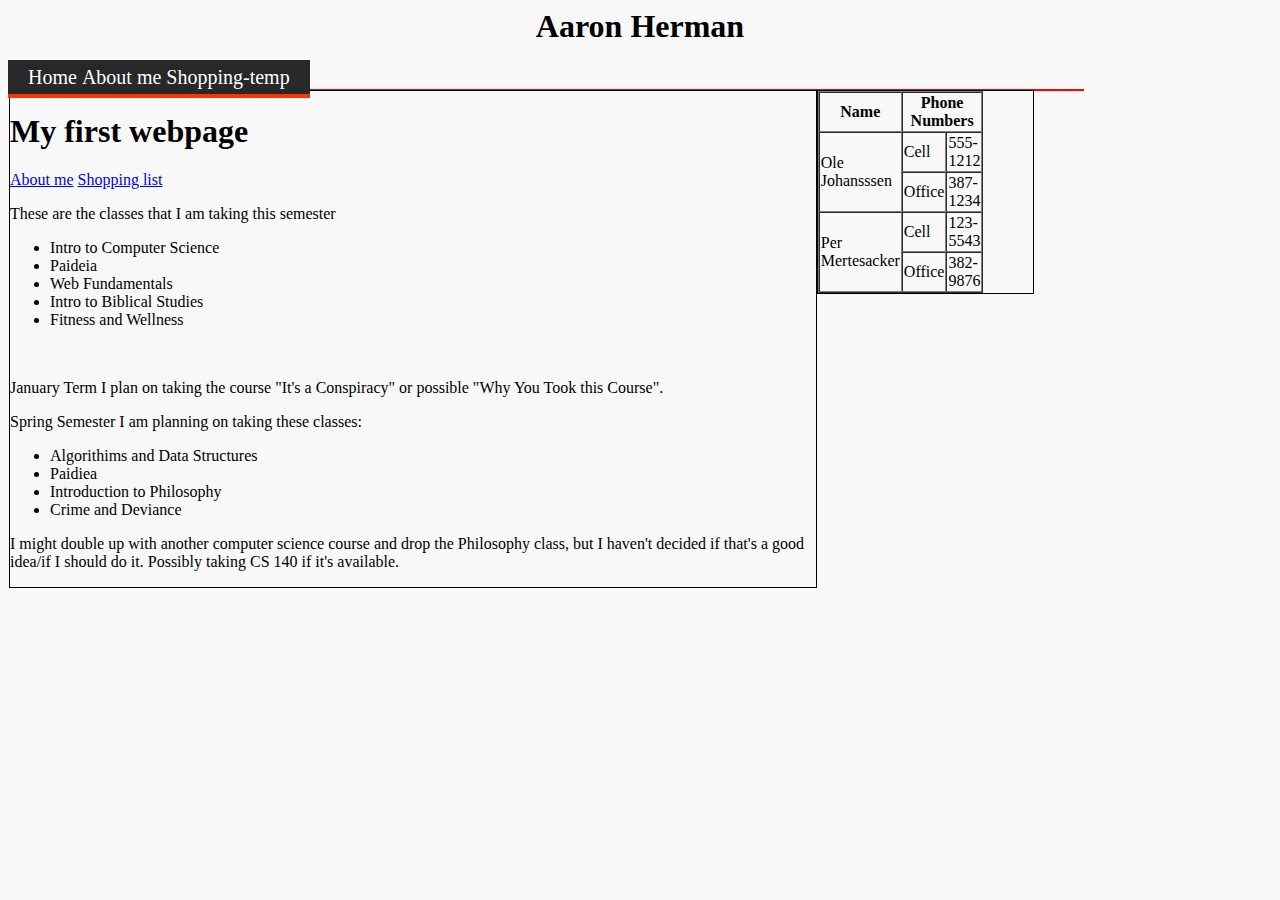
==== index.html @ bfca5060 "Update index.html" ====
<html>
<head>
    <link rel="stylesheet" href="stylesheet.css" type="text/css">
    <title>First webpage for CS130</title>
</head>
<header>
    <h1>Aaron Herman</h1>
</header>
<nav>
    <ul class ="nav">
        <li a href="index.html">Home</li>
        <li a href="me.html">About me</li>
        <li a href = shopping.html>Shopping-temp</li>
    </ul>
</nav>
<body>
<section>
<article>
  <h1>My first webpage</h1>
  
  <a href="me.html">About me</a>
  
  <a href="shopping.html">Shopping list</a>
  
  <p>These are the classes that I am taking this semester</p>
  <ul>
      <li>Intro to Computer Science</li>
      <li>Paideia</li>
      <li>Web Fundamentals</li>
      <li>Intro to Biblical Studies</li>
      <li>Fitness and Wellness</li>
  </ul>
  <br />
  
  <p>January Term I plan on taking the course "It's a Conspiracy" or possible "Why You Took this Course".</p>
  
  <p>Spring Semester I am planning on taking these classes:</p>
  <ul>
      <li>Algorithims and Data Structures</li>
      <li>Paidiea</li>
      <li>Introduction to Philosophy</li>
      <li>Crime and Deviance</li>
  </ul>
  
  <p>I might double up with another computer science course and drop the Philosophy class, but I haven't decided if that's a good idea/if I should do it. Possibly taking CS 140 if it's available.</p>
</article>
<aside>
<table width="25%" border = 1 cellspacing=0px>
    <tr>
        <th>Name</th>
        <th colspan=2>Phone Numbers</th>
    </tr>
    <tr>
        <td rowspan = 2>Ole Johansssen</td>
        <td>Cell</td>
        <td>555-1212</td>
    <tr>
        <td>Office</td>
        <td>387-1234</td>
    </tr>
    <tr>
        <td rowspan=2>Per Mertesacker</td>
        <td>Cell</td>
        <td>123-5543</td>
    </tr>
    <tr>
        <td>Office</td>
        <td>382-9876</td>
</table>
</aside>
</section>
</body>
</html
---- stylesheet.css ----
header {
 text-align: center;
 font-family: 'sans-serifs';
}

.nav {
 display: inline;
 list-style: none;
 width: 85%;
 margin: 0;
 padding: 6px 20px;
 background-color: #282828;
 color: white;
 text-align: center;
 margin-left: auto;
 margin-right: auto;
 border-bottom: 4px solid #FF3300;
 font-size: 15pt;
}
nav>ul>li {
 display: inline;
}
nav ul li a:hover {
 background-color: #F8F8F8 ;
 color: #FF3300;
}

body {
 background-color: #F8F8F8;
}

section {
 vertical-align: middle;
 border: 1px solid red;
 width: 85%;
}

article {
 float: left; 
 width: 75%;
 border: 1px solid black;
}

aside {
 float: left;
 width: 20%;
 border: 1px solid black;
}
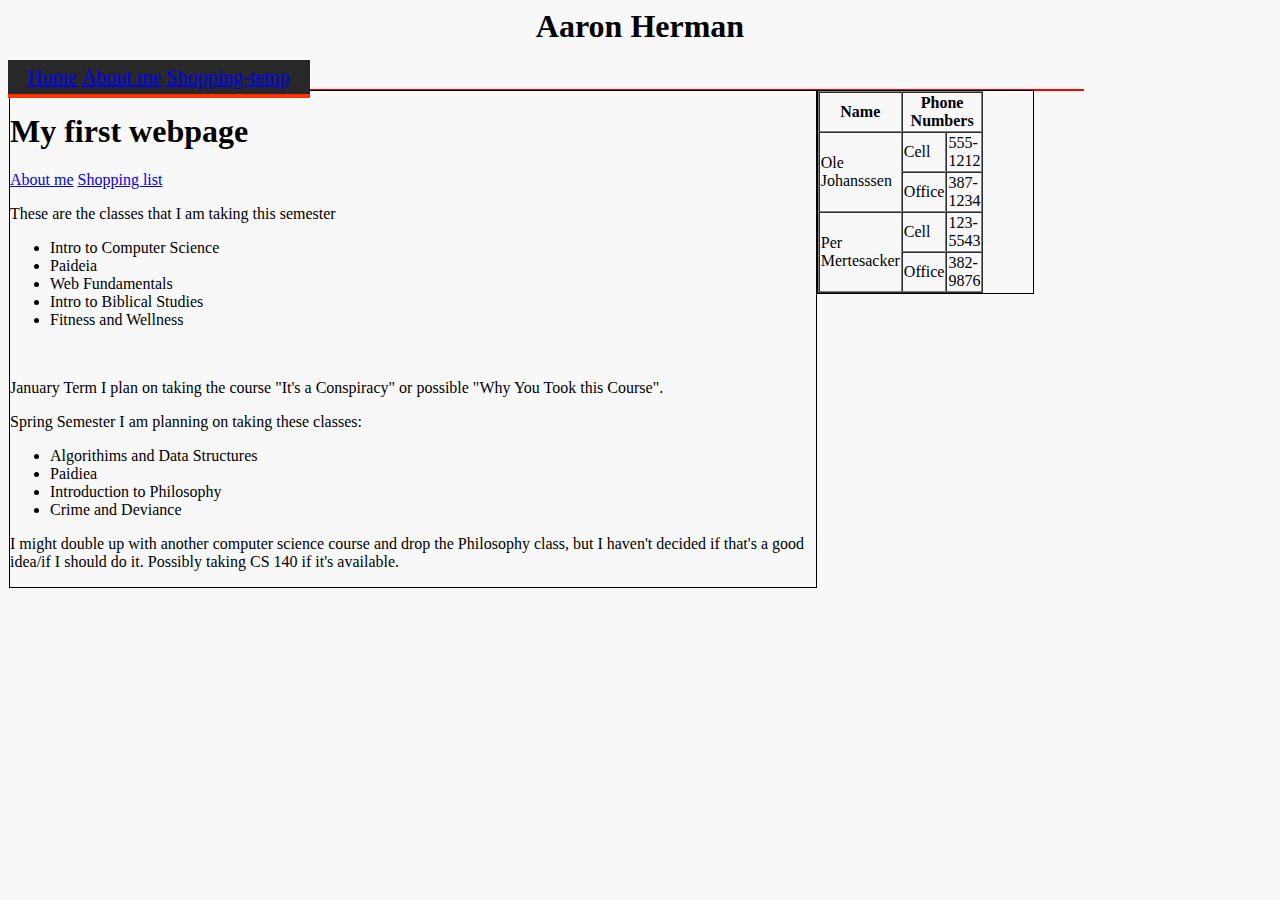
==== commit 6189ac5e: "Update index.html" ====
--- a/index.html
+++ b/index.html
@@ -8,9 +8,9 @@
 </header>
 <nav>
     <ul class ="nav">
-        <li a href="index.html">Home</li>
-        <li a href="me.html">About me</li>
-        <li a href = shopping.html>Shopping-temp</li>
+        <li><a href="index.html">Home</a></li>
+        <li><a href="me.html">About me</a></li>
+        <li><a href = shopping.html>Shopping-temp</a></li>
     </ul>
 </nav>
 <body>
--- a/stylesheet.css
+++ b/stylesheet.css
@@ -16,6 +16,7 @@
  margin-right: auto;
  border-bottom: 4px solid #FF3300;
  font-size: 15pt;
+ clear: both;
 }
 nav>ul>li {
  display: inline;
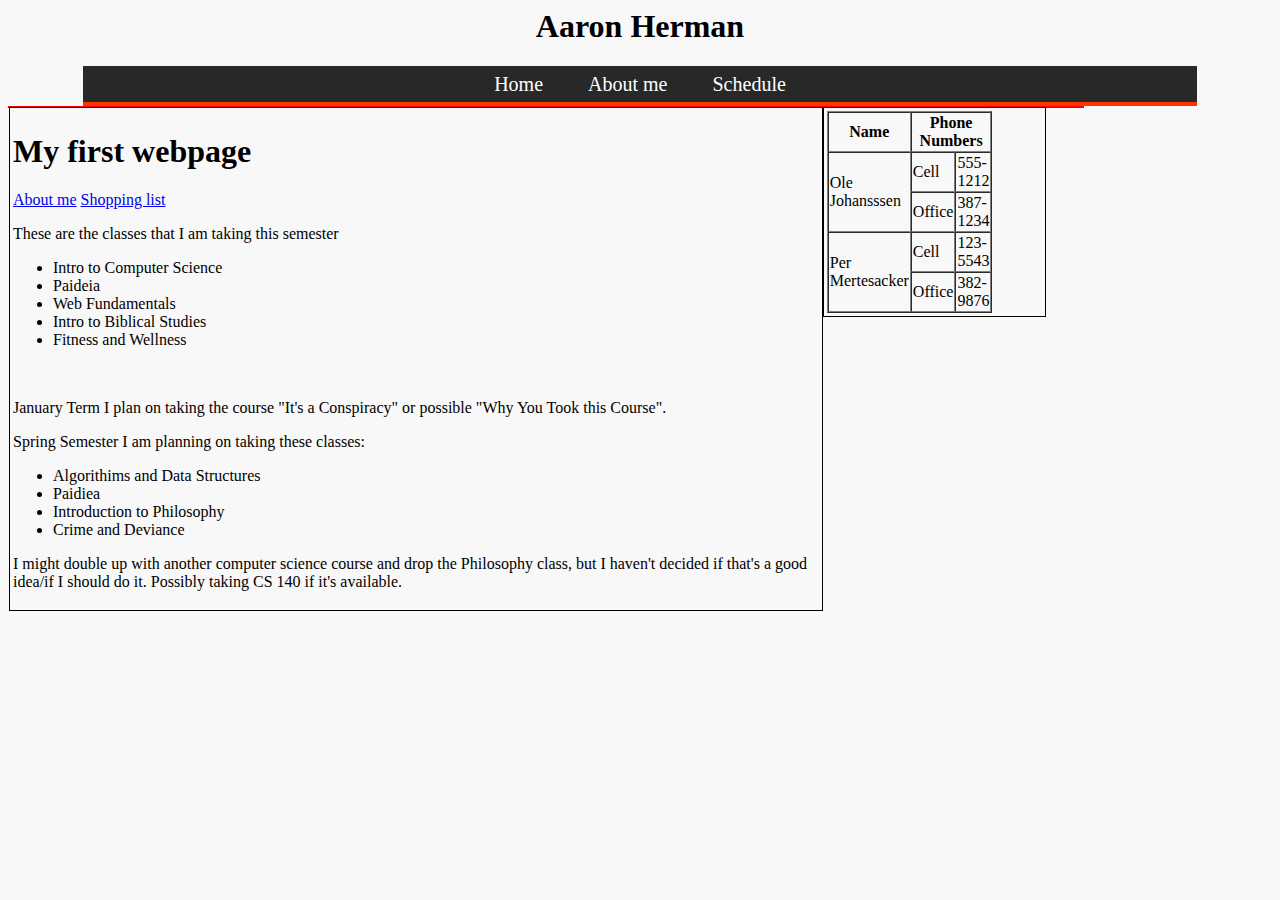
==== commit 52d60412: "Update index.html" ====
--- a/index.html
+++ b/index.html
@@ -10,7 +10,7 @@
     <ul class ="nav">
         <li><a href="index.html">Home</a></li>
         <li><a href="me.html">About me</a></li>
-        <li><a href = shopping.html>Shopping-temp</a></li>
+        <li><a href ="schedule.html">Schedule</a></li>
     </ul>
 </nav>
 <body>
--- a/stylesheet.css
+++ b/stylesheet.css
@@ -4,7 +4,6 @@
 }
 
 .nav {
- display: inline;
  list-style: none;
  width: 85%;
  margin: 0;
@@ -14,12 +13,19 @@
  text-align: center;
  margin-left: auto;
  margin-right: auto;
+ border-top: 1px solid #282828;
  border-bottom: 4px solid #FF3300;
  font-size: 15pt;
  clear: both;
 }
 nav>ul>li {
  display: inline;
+}
+nav ul li a {
+ padding: 6px 20px;
+ background-color: #282828 ;
+ color: White;
+ text-decoration: none;
 }
 nav ul li a:hover {
  background-color: #F8F8F8 ;
@@ -40,10 +46,12 @@
  float: left; 
  width: 75%;
  border: 1px solid black;
+ padding: 3px;
 }
 
 aside {
  float: left;
  width: 20%;
  border: 1px solid black;
+ padding: 3px;
 }
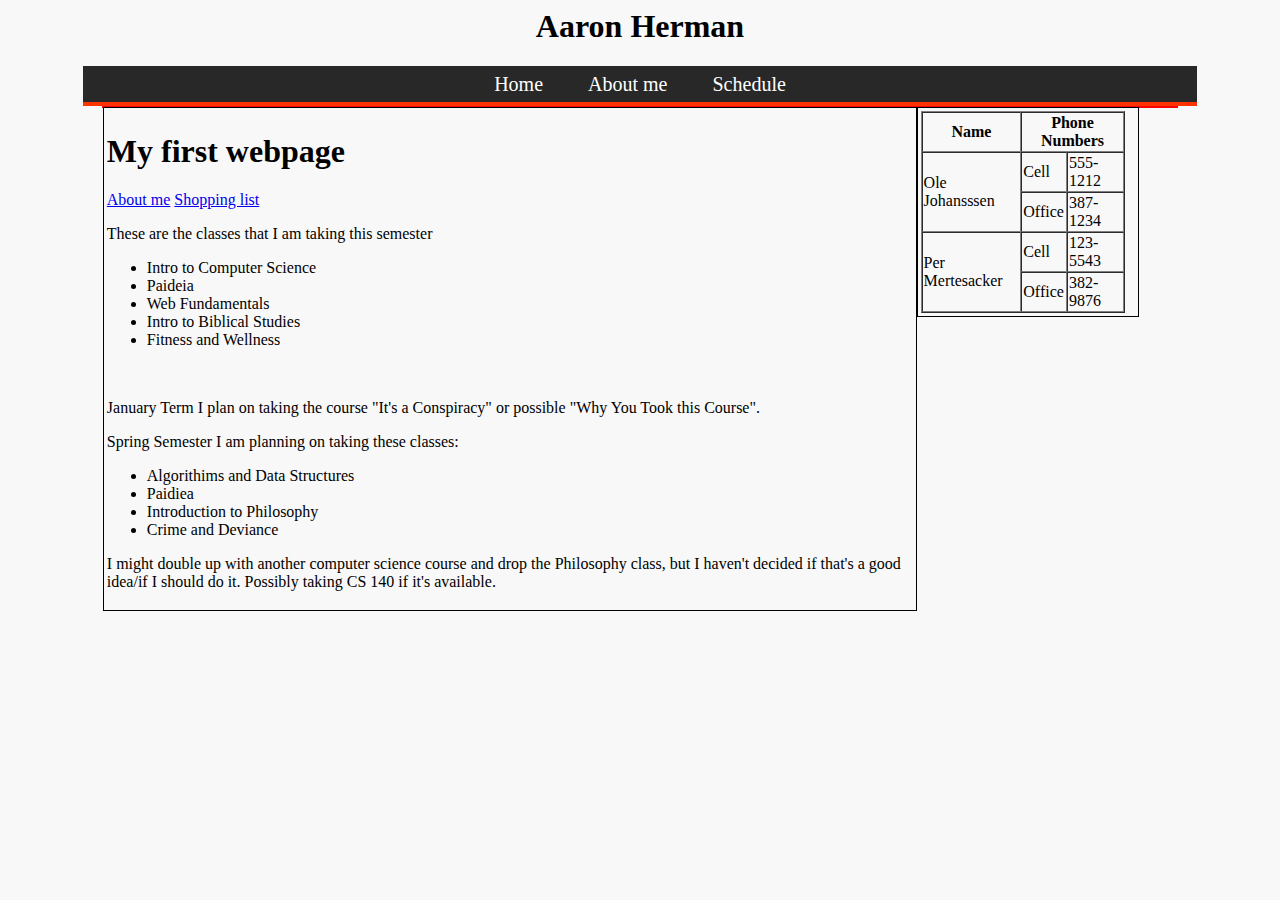
==== commit 20c0b860: "Update index.html" ====
--- a/index.html
+++ b/index.html
@@ -45,7 +45,7 @@
   <p>I might double up with another computer science course and drop the Philosophy class, but I haven't decided if that's a good idea/if I should do it. Possibly taking CS 140 if it's available.</p>
 </article>
 <aside>
-<table width="25%" border = 1 cellspacing=0px>
+<table width="95%" border = 1 cellspacing=0px>
     <tr>
         <th>Name</th>
         <th colspan=2>Phone Numbers</th>
--- a/stylesheet.css
+++ b/stylesheet.css
@@ -37,9 +37,10 @@
 }
 
 section {
- vertical-align: middle;
  border: 1px solid red;
  width: 85%;
+ margin-left: auto;
+ margin-right: auto;
 }
 
 article {
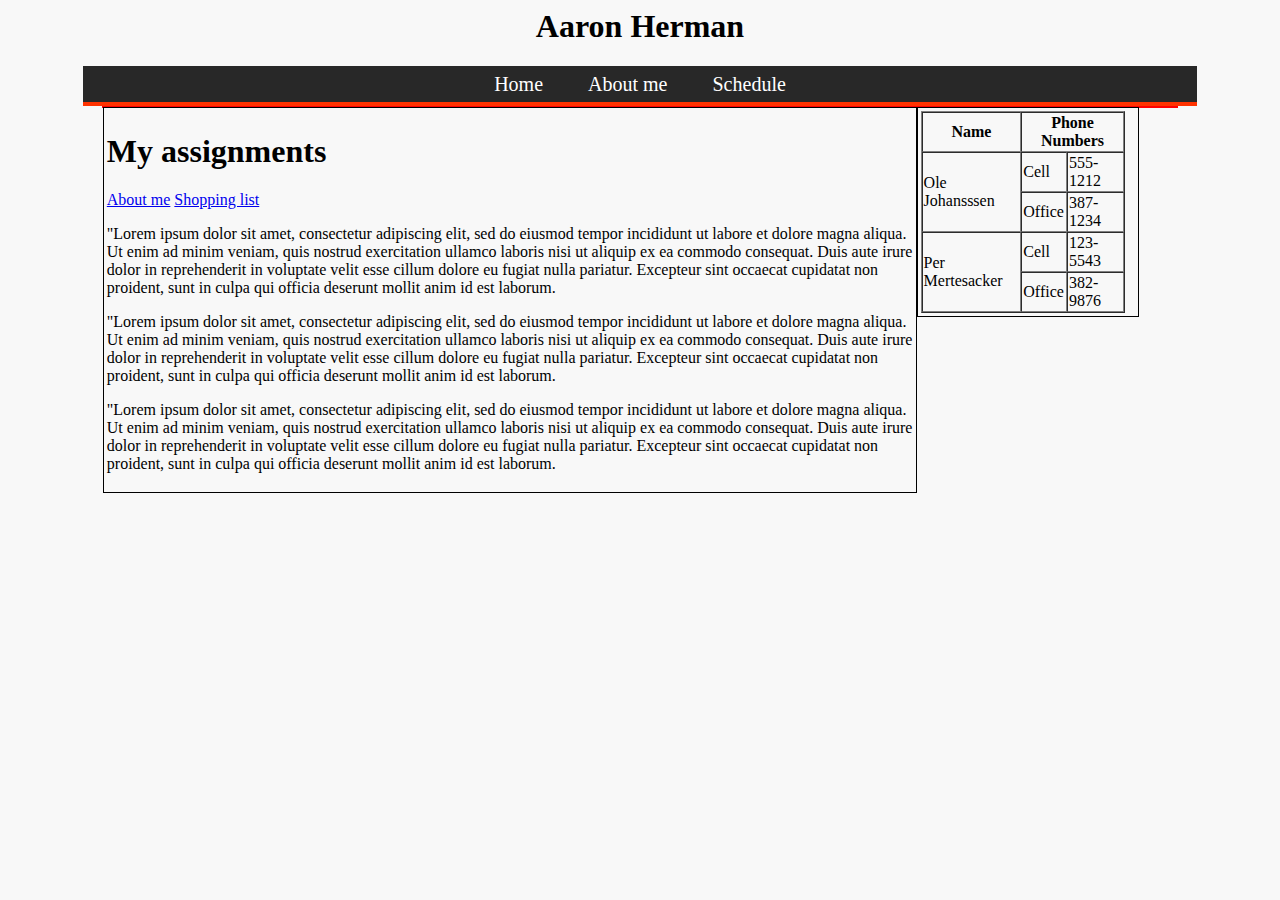
==== commit 162ee1c5: "Update index.html" ====
--- a/index.html
+++ b/index.html
@@ -16,33 +16,17 @@
 <body>
 <section>
 <article>
-  <h1>My first webpage</h1>
-  
+    <h1>My assignments</h1>
   <a href="me.html">About me</a>
   
   <a href="shopping.html">Shopping list</a>
   
-  <p>These are the classes that I am taking this semester</p>
-  <ul>
-      <li>Intro to Computer Science</li>
-      <li>Paideia</li>
-      <li>Web Fundamentals</li>
-      <li>Intro to Biblical Studies</li>
-      <li>Fitness and Wellness</li>
-  </ul>
-  <br />
-  
-  <p>January Term I plan on taking the course "It's a Conspiracy" or possible "Why You Took this Course".</p>
-  
-  <p>Spring Semester I am planning on taking these classes:</p>
-  <ul>
-      <li>Algorithims and Data Structures</li>
-      <li>Paidiea</li>
-      <li>Introduction to Philosophy</li>
-      <li>Crime and Deviance</li>
-  </ul>
-  
-  <p>I might double up with another computer science course and drop the Philosophy class, but I haven't decided if that's a good idea/if I should do it. Possibly taking CS 140 if it's available.</p>
+</hr>
+
+<p>"Lorem ipsum dolor sit amet, consectetur adipiscing elit, sed do eiusmod tempor incididunt ut labore et dolore magna aliqua. Ut enim ad minim veniam, quis nostrud exercitation ullamco laboris nisi ut aliquip ex ea commodo consequat. Duis aute irure dolor in reprehenderit in voluptate velit esse cillum dolore eu fugiat nulla pariatur. Excepteur sint occaecat cupidatat non proident, sunt in culpa qui officia deserunt mollit anim id est laborum.</p>
+<p>"Lorem ipsum dolor sit amet, consectetur adipiscing elit, sed do eiusmod tempor incididunt ut labore et dolore magna aliqua. Ut enim ad minim veniam, quis nostrud exercitation ullamco laboris nisi ut aliquip ex ea commodo consequat. Duis aute irure dolor in reprehenderit in voluptate velit esse cillum dolore eu fugiat nulla pariatur. Excepteur sint occaecat cupidatat non proident, sunt in culpa qui officia deserunt mollit anim id est laborum.</p>
+<p>"Lorem ipsum dolor sit amet, consectetur adipiscing elit, sed do eiusmod tempor incididunt ut labore et dolore magna aliqua. Ut enim ad minim veniam, quis nostrud exercitation ullamco laboris nisi ut aliquip ex ea commodo consequat. Duis aute irure dolor in reprehenderit in voluptate velit esse cillum dolore eu fugiat nulla pariatur. Excepteur sint occaecat cupidatat non proident, sunt in culpa qui officia deserunt mollit anim id est laborum.</p>
+
 </article>
 <aside>
 <table width="95%" border = 1 cellspacing=0px>
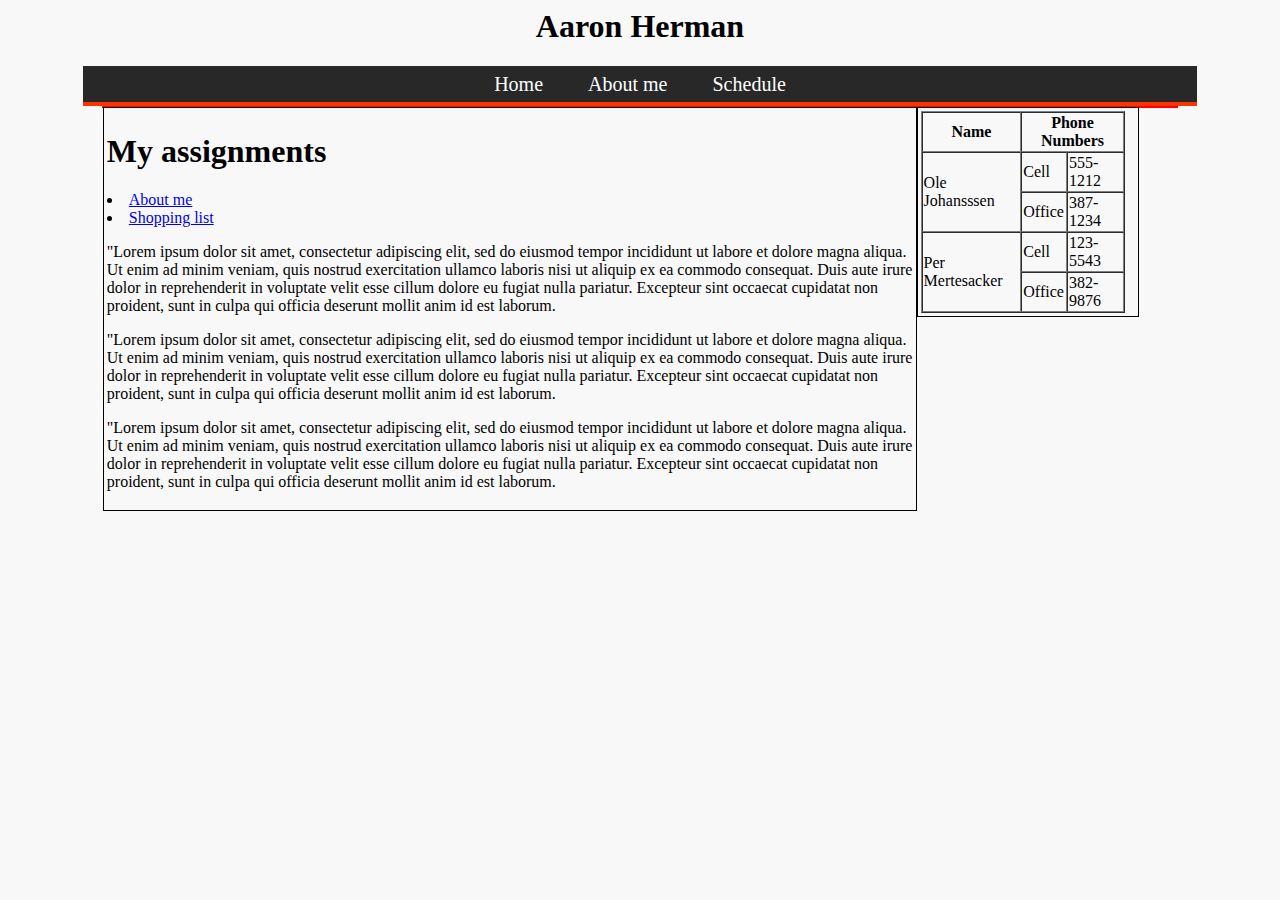
==== commit 23d1dc00: "Update index.html" ====
--- a/index.html
+++ b/index.html
@@ -17,9 +17,9 @@
 <section>
 <article>
     <h1>My assignments</h1>
-  <a href="me.html">About me</a>
+  <li><a href="me.html">About me</a></li>
   
-  <a href="shopping.html">Shopping list</a>
+  <li><a href="shopping.html">Shopping list</a></li>
   
 </hr>
 
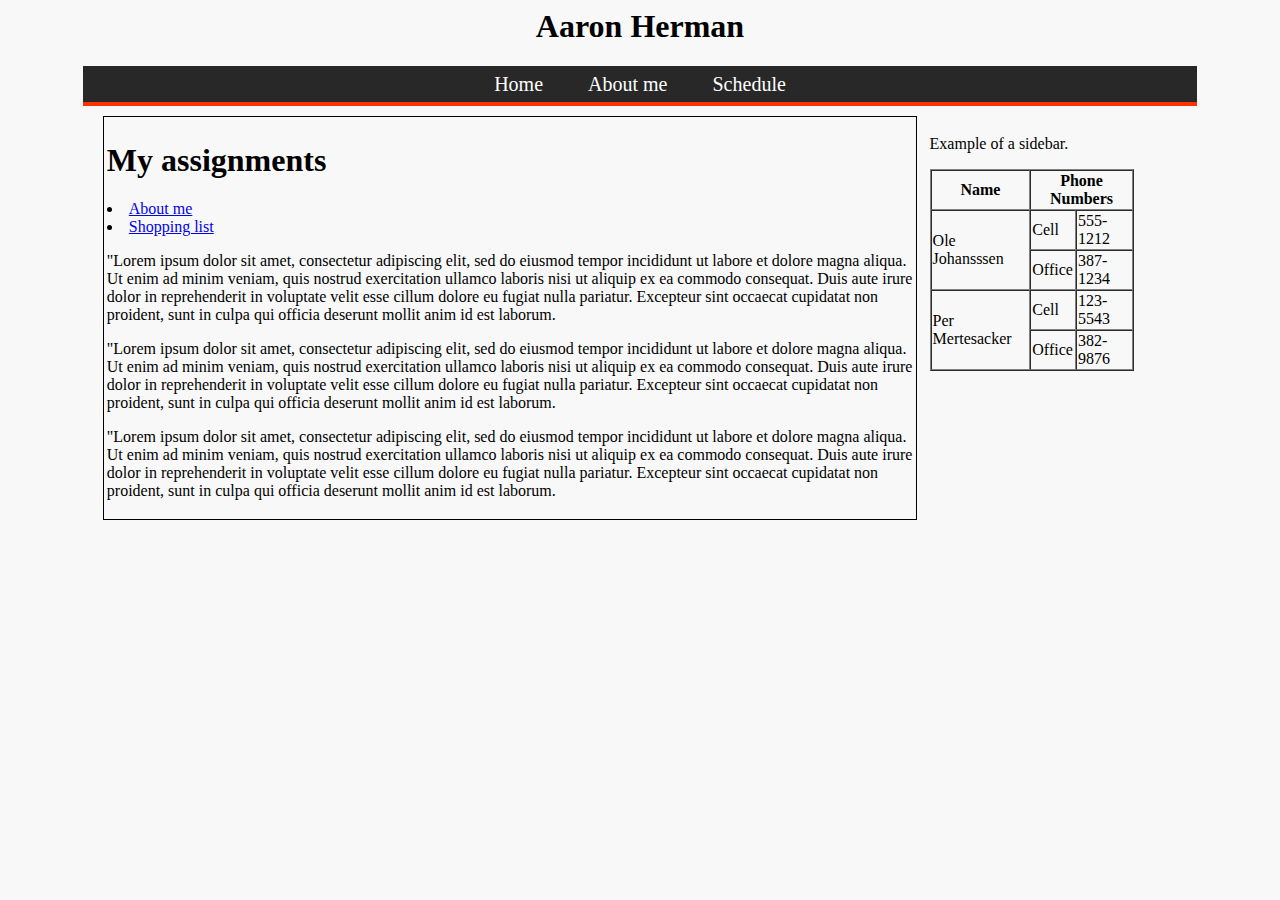
==== commit cef41cac: "Update index.html" ====
--- a/index.html
+++ b/index.html
@@ -29,6 +29,7 @@
 
 </article>
 <aside>
+<p>Example of a sidebar.</p>
 <table width="95%" border = 1 cellspacing=0px>
     <tr>
         <th>Name</th>
--- a/stylesheet.css
+++ b/stylesheet.css
@@ -37,7 +37,7 @@
 }
 
 section {
- border: 1px solid red;
+ margin-top: 10px;
  width: 85%;
  margin-left: auto;
  margin-right: auto;
@@ -52,7 +52,7 @@
 
 aside {
  float: left;
+ margin-left: 10px;
  width: 20%;
- border: 1px solid black;
  padding: 3px;
 }
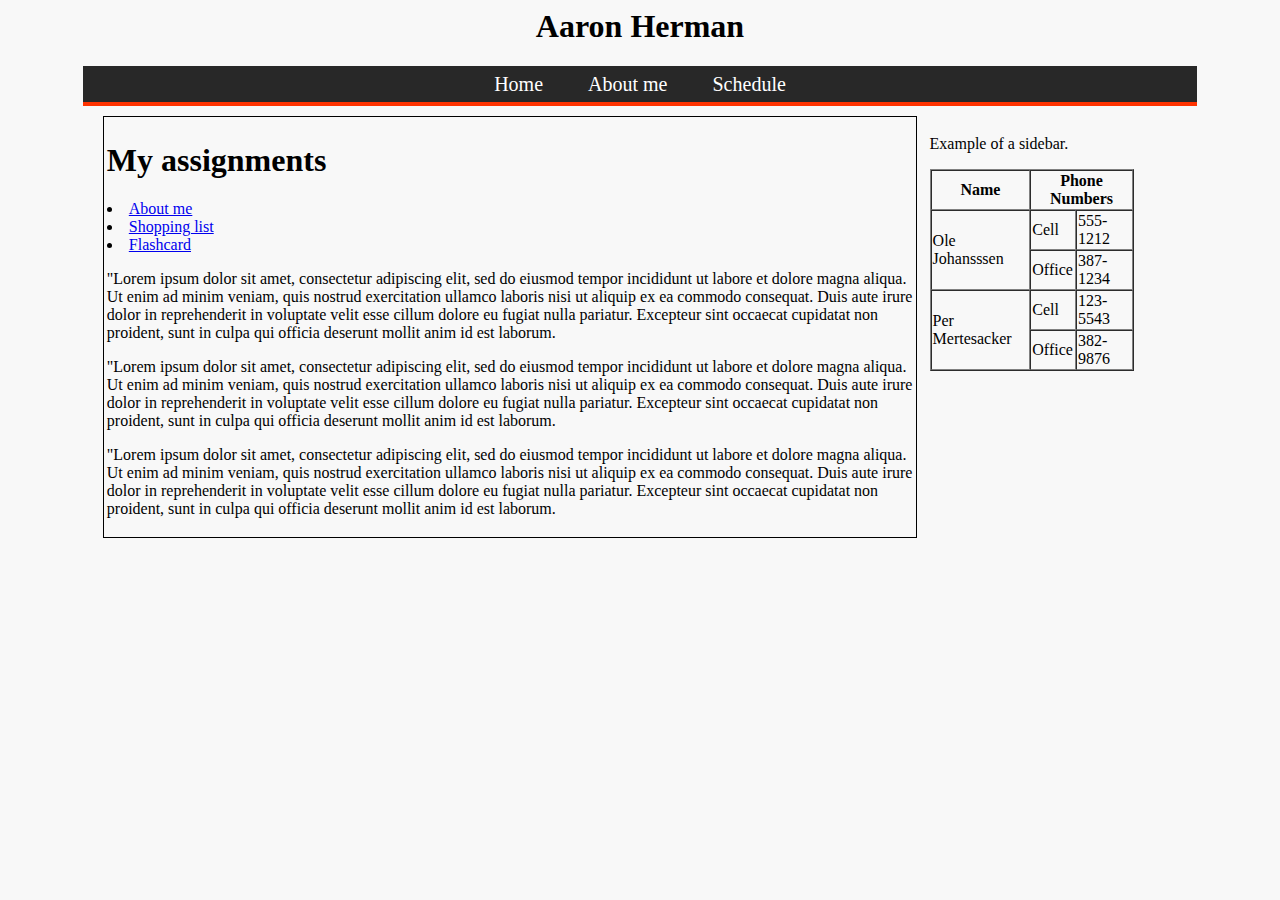
==== commit 6a7f5a72: "Update index.html" ====
--- a/index.html
+++ b/index.html
@@ -21,6 +21,7 @@
   
   <li><a href="shopping.html">Shopping list</a></li>
   
+  <li><a href="flashcard.html">Flashcard</a></li>
 </hr>
 
 <p>"Lorem ipsum dolor sit amet, consectetur adipiscing elit, sed do eiusmod tempor incididunt ut labore et dolore magna aliqua. Ut enim ad minim veniam, quis nostrud exercitation ullamco laboris nisi ut aliquip ex ea commodo consequat. Duis aute irure dolor in reprehenderit in voluptate velit esse cillum dolore eu fugiat nulla pariatur. Excepteur sint occaecat cupidatat non proident, sunt in culpa qui officia deserunt mollit anim id est laborum.</p>
